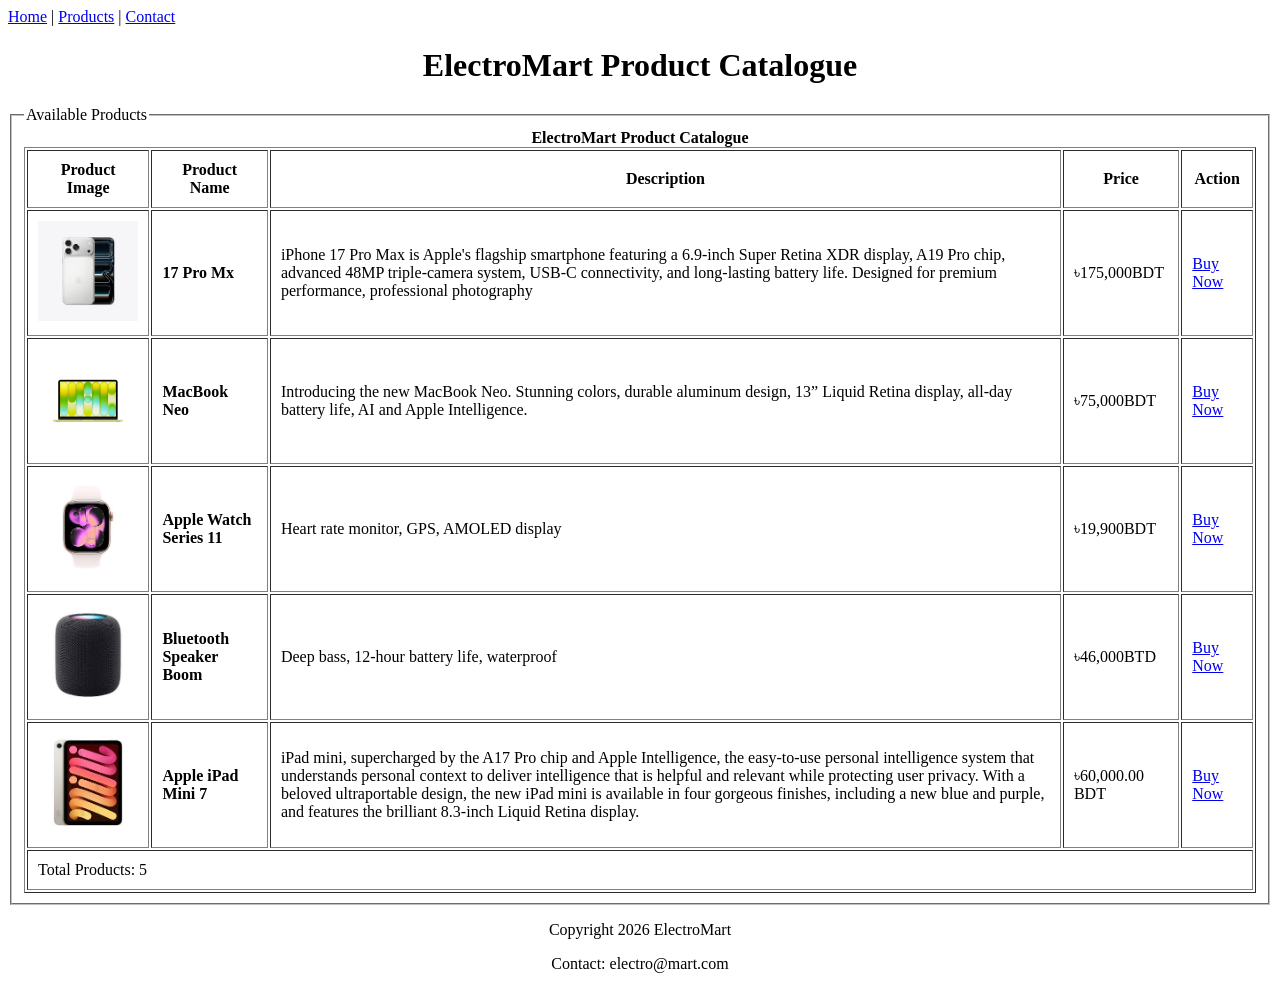
==== Mid/Lab_Task_1_V2/index.html @ 01283f4d ":" ====
<!DOCTYPE html>
<html>
<head>
    <title>ElectroMart </title>
    <meta name="author" content="Nadim">
    <meta name="description" content="ElectroMart product catalogue webpage">
</head>

<body>

<header>
<nav>
    <a href="#">Home</a> |
    <a href="#">Products</a> |
    <a href="#">Contact</a>
</nav>

<center>
    <h1>ElectroMart Product Catalogue</h1>
</center>
</header>

<main>

<fieldset>
<legend>Available Products</legend>

<table border="1" width="100%" cellpadding="10">

    <caption><b>ElectroMart Product Catalogue</b></caption>

    <tr>
        <th>Product Image</th>
        <th>Product Name</th>
        <th>Description</th>
        <th>Price</th>
        <th>Action</th>
    </tr>

    <tr>
        <td><img src="1.png.jpg" width="100"></td>        
        <td><b>17 Pro Mx</b></td>
        <td>iPhone 17 Pro Max is Apple's flagship smartphone featuring a 6.9-inch Super Retina XDR display, A19 Pro chip, advanced 48MP triple-camera system, USB-C connectivity, and long-lasting battery life. Designed for premium performance, professional photography</td>
        <td>৳175,000BDT</td>
        <td><a href="#">Buy Now</a></td>
    </tr>

    <tr>
        <td><img src="2.png.jpg" width="100"></td>        
        <td><b>MacBook Neo</b></td>
        <td>Introducing the new MacBook Neo. Stunning colors, durable aluminum design, 13” Liquid Retina display, all-day battery life, AI and Apple Intelligence.</td>
        <td>৳75,000BDT</td>
        <td><a href="#">Buy Now</a></td>
    </tr>

    <tr>
        <td><img src="3.png.jpg" width="100"></td>        
        <td><b>Apple Watch Series 11</b></td>
        <td>Heart rate monitor, GPS, AMOLED display</td>
        <td>৳19,900BDT</td>
        <td><a href="#">Buy Now</a></td>
    </tr>

    <tr>
        <td><img src="4.png.jpg" width="100"></td>        
        <td><b>Bluetooth Speaker Boom</b></td>
        <td>Deep bass, 12-hour battery life, waterproof</td>
        <td>৳46,000BTD</td>
        <td><a href="#">Buy Now</a></td>
    </tr>

    <tr>
        <td><img src="5.png.png" width="100"></td>        
        <td><b>Apple iPad Mini 7</b></td>
        <td> iPad mini, supercharged by the A17 Pro chip and Apple Intelligence, the easy-to-use personal intelligence system that understands personal context to deliver intelligence that is helpful and relevant while protecting user privacy. With a beloved ultraportable design, the new iPad mini is available in four gorgeous finishes, including a new blue and purple, and features the brilliant 8.3-inch Liquid Retina display.</td>
        <td>৳60,000.00 BDT</td>
        <td><a href="#">Buy Now</a></td>
    </tr>

    <tr>
        <td colspan="5">Total Products: 5</td>
    </tr>

</table>

</fieldset>

</main>

<footer>
<center>
    <p>Copyright 2026 ElectroMart</p>
    <p>Contact: electro@mart.com</p>
</center>
</footer>

</body>
</html>
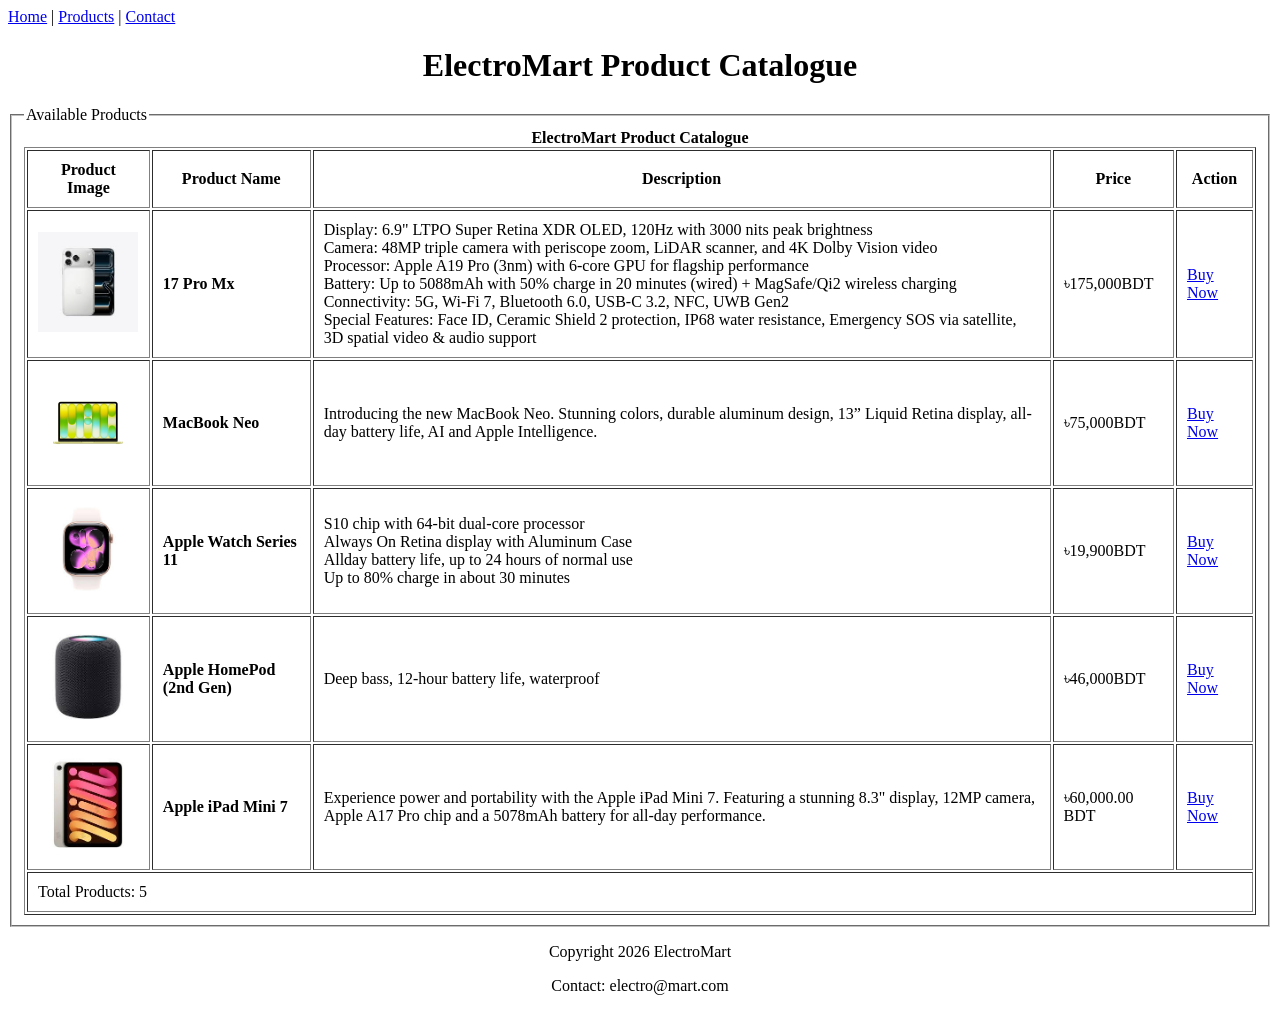
==== commit 835769dc: "extra describtion added" ====
--- a/Mid/Lab_Task_1_V2/index.html
+++ b/Mid/Lab_Task_1_V2/index.html
@@ -40,7 +40,12 @@
     <tr>
         <td><img src="1.png.jpg" width="100"></td>        
         <td><b>17 Pro Mx</b></td>
-        <td>iPhone 17 Pro Max is Apple's flagship smartphone featuring a 6.9-inch Super Retina XDR display, A19 Pro chip, advanced 48MP triple-camera system, USB-C connectivity, and long-lasting battery life. Designed for premium performance, professional photography</td>
+        <td>Display: 6.9" LTPO Super Retina XDR OLED, 120Hz with 3000 nits peak brightness<br>
+            Camera: 48MP triple camera with periscope zoom, LiDAR scanner, and 4K Dolby Vision video<br>
+            Processor: Apple A19 Pro (3nm) with 6-core GPU for flagship performance<br>
+            Battery: Up to 5088mAh with 50% charge in 20 minutes (wired) + MagSafe/Qi2 wireless charging<br>
+            Connectivity: 5G, Wi-Fi 7, Bluetooth 6.0, USB-C 3.2, NFC, UWB Gen2<br>
+            Special Features: Face ID, Ceramic Shield 2 protection, IP68 water resistance, Emergency SOS via satellite, 3D spatial video & audio support</td>
         <td>৳175,000BDT</td>
         <td><a href="#">Buy Now</a></td>
     </tr>
@@ -56,23 +61,26 @@
     <tr>
         <td><img src="3.png.jpg" width="100"></td>        
         <td><b>Apple Watch Series 11</b></td>
-        <td>Heart rate monitor, GPS, AMOLED display</td>
+        <td>S10 chip with 64‑bit dual-core processor<br>
+            Always On Retina display with Aluminum Case<br>
+            Allday battery life, up to 24 hours of normal use<br>
+            Up to 80% charge in about 30 minutes</td>
         <td>৳19,900BDT</td>
         <td><a href="#">Buy Now</a></td>
     </tr>
 
     <tr>
         <td><img src="4.png.jpg" width="100"></td>        
-        <td><b>Bluetooth Speaker Boom</b></td>
+        <td><b>Apple HomePod (2nd Gen)</b></td>
         <td>Deep bass, 12-hour battery life, waterproof</td>
-        <td>৳46,000BTD</td>
+        <td>৳46,000BDT</td>
         <td><a href="#">Buy Now</a></td>
     </tr>
 
     <tr>
         <td><img src="5.png.png" width="100"></td>        
         <td><b>Apple iPad Mini 7</b></td>
-        <td> iPad mini, supercharged by the A17 Pro chip and Apple Intelligence, the easy-to-use personal intelligence system that understands personal context to deliver intelligence that is helpful and relevant while protecting user privacy. With a beloved ultraportable design, the new iPad mini is available in four gorgeous finishes, including a new blue and purple, and features the brilliant 8.3-inch Liquid Retina display.</td>
+        <td> Experience power and portability with the Apple iPad Mini 7. Featuring a stunning 8.3" display, 12MP camera, Apple A17 Pro chip and a 5078mAh battery for all-day performance.</td>
         <td>৳60,000.00 BDT</td>
         <td><a href="#">Buy Now</a></td>
     </tr>
